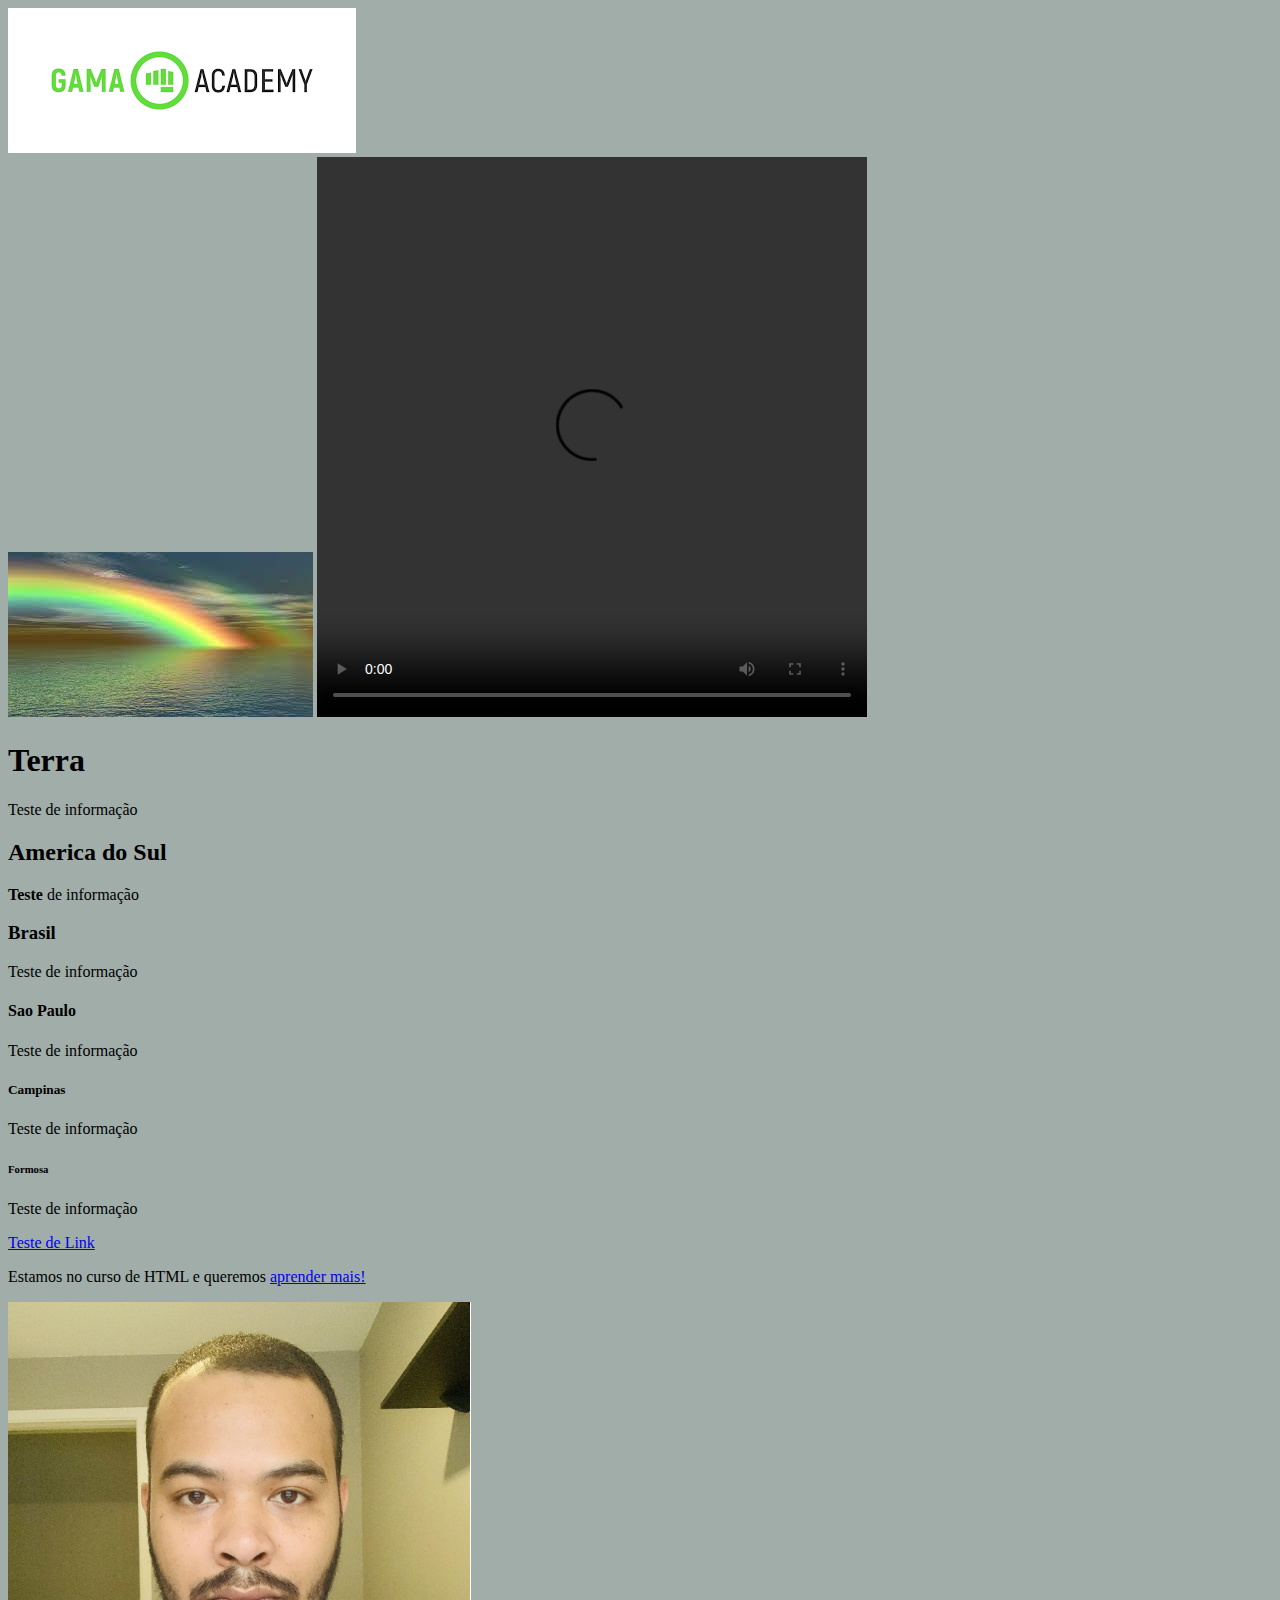
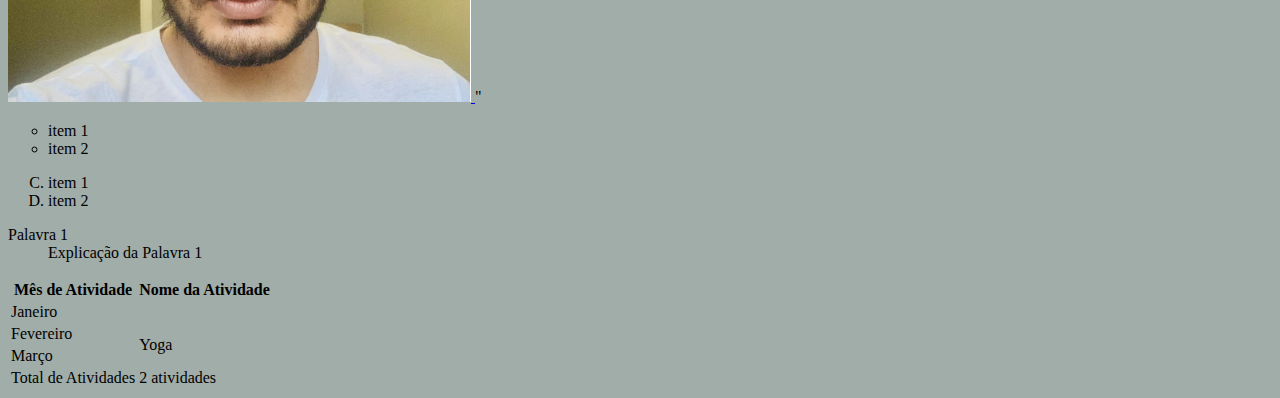
==== Aula1.html @ f004bea9 "Adcionado novos arquivos" ====
<!DOCTYPE html>
<html>
    <head>
        <title>Página de curso HTML Gama</title>
        <meta charset="UTF-8"/>
        <meta name="description" content="Texto descritivo da página"/>
        <meta name="author" content="Gama"/>
<!-- Abaixo é onde configuramos que a pagina vai se adequar a qualquer aplicativo que o usuario abrir-->        
        <meta name="viewport" content="width=devide=width, initial-scale=1.0" /> 
<!-- Abaixo é como puxamos um arquivo css para a estrutura html com a personalização que queremos -->
        <link rel="stylesheet" type="text/css" href="style.css" />
<!-- Abaixo é como puxamos um arquivo javascript para a estrutura html com as interações que queremos-->        
        <script type="text/javascript" src="script.js"> 
        </script>
    
<!-- posso adicionar img aqui, dando a entender que é meu logotipo-->
        <img src="/logo.jpg" alt="Logo da empresa" title="Logo da empresa" />
<!-- o atributo alt significa, texto alternativo-->



    </head>


<!--Aqui já usamos a semantica para a construção da pagian. Main que seria o conteúdo principal
No exemplo abaixo utilizamos diferente tamanhos para definir a ordem de grandeza da informação, conforme detalhado abaixo-->
    <main> 


<!-- adicionando um foto no main -->        
        <img src="/arcoiris.jpg" alt="Foto do Arcoiris" title="Foto do Arcoiris"/>


<!-- Adicionando um video na pagina do html wight e height são os tamnhos do video e control é para aparecer
os botoes de pause, volume e mais-->
        <video width="550" height="560" controls>
                <source src="/video.MP4.MP4" type="video/mp4"/>
        </video>



            <h1>Terra</h1>
            <p>Teste de informação </p>

<!--Posso deixar em negrito com strong uma palavra ou frase inteira-->
            <h2>America do Sul</h2>
            <p><strong>Teste</strong> de informação </p>
            <h3> Brasil </h3>
            <p>Teste de informação </p>

<!-- posso colocar uma palavra ou frase como <span>, a span na realidade apenas é um texto na tela. Não tem peso semantico-->            
            <h4> <span>Sao Paulo</span> </h4>
            <p>Teste de informação </p>
            <h5> Campinas</h5>
            <p>Teste de informação </p>
            <h6> Formosa </h6>
            <p>Teste de informação </p>

<!-- Criando links no corpo da estrutura -->
            <a href="http://www.google.com" title="site do google" target="_blank"> Teste de Link </a>
<!-- neste caso puxamos o link com a href, adicionamos um titulo e com target falamos se irá abrir na mesma pagina
(_selfie) ou em uma nova pagina (_blank)-->

<!-- Podemos também add links direto em textos e fotos-->
<!-- Neste caso o final da frase " aprender mais!" se torna um link para o site do google.-->
            <p> Estamos no curso de HTML e queremos 
                <a href="http://www.google.com" title="aprender mais" target="_blank" > aprender mais! </a> 

            </p>
<!-- no mesmo caso para fotos. Podemos gerar um link para quando clicar na foto ser encaminhado direto para um site. 
Neste caso a foto esta sendo redirecionada para meu linkedin-->
            <a href= "https://www.linkedin.com/in/deidison-bastos-pereira-1689bb50/" title="linkedin" target="_blank">
                    <img src="/photo.jpg.png"/>
            </a>"


<!-- Criando listas desordenadas, o type posso escolher que será circulo a potuação-->
        <ul type="circle">
                <li>item 1 </li>
                <li>item 2 </li>
        </ul>

<!-- criando listas ordenadas, o atributo start me diz a partir de onde quero começar a lista  e o Type me fala
se quero letra ou numero para ordenar -->        
        <ol start="3" type="A">
                <li>item 1</li>
                <li>item 2</il>
        </ol>

<!-- Aqui lista em definição. Tabalha com um dicionario. Damos a palavra e o siginficado dela (dd)-->
        <dl>
                <dt>Palavra 1</dt>
                <dd>Explicação da Palavra 1 </dd>

        </dl>


<!-- Criando tabelas 
Thead é o cabeçalho da tabela
tbody o corpo da tabela
tfoot o rodapé da tabela -->
        <table>
                <thead>
                        <tr>
                                <th >Mês de Atividade</th>
                                <th>Nome da Atividade</th>
                        </tr>
                </thead>
                <tbody>
                        <tr>
                                <td colspan="2" >Janeiro</td>
                        </tr>
                        <tr>
                                <td>Fevereiro</td>
                                <td rowspan="2">Yoga</td>
                        </tr>
                        <tr> 
                                <td>Março</td>
                        </tr>
                </tbody>
                <tfoot>
                        <tr>
                                <td>Total de Atividades</td>
                                <td> 2 atividades</td>
                        </tr>
                </tfoot>

        </table>



        </main>
        <body>

        </body>          
</html>
---- style.css ----
body {
    background-color: rgb(161, 173, 169);
}
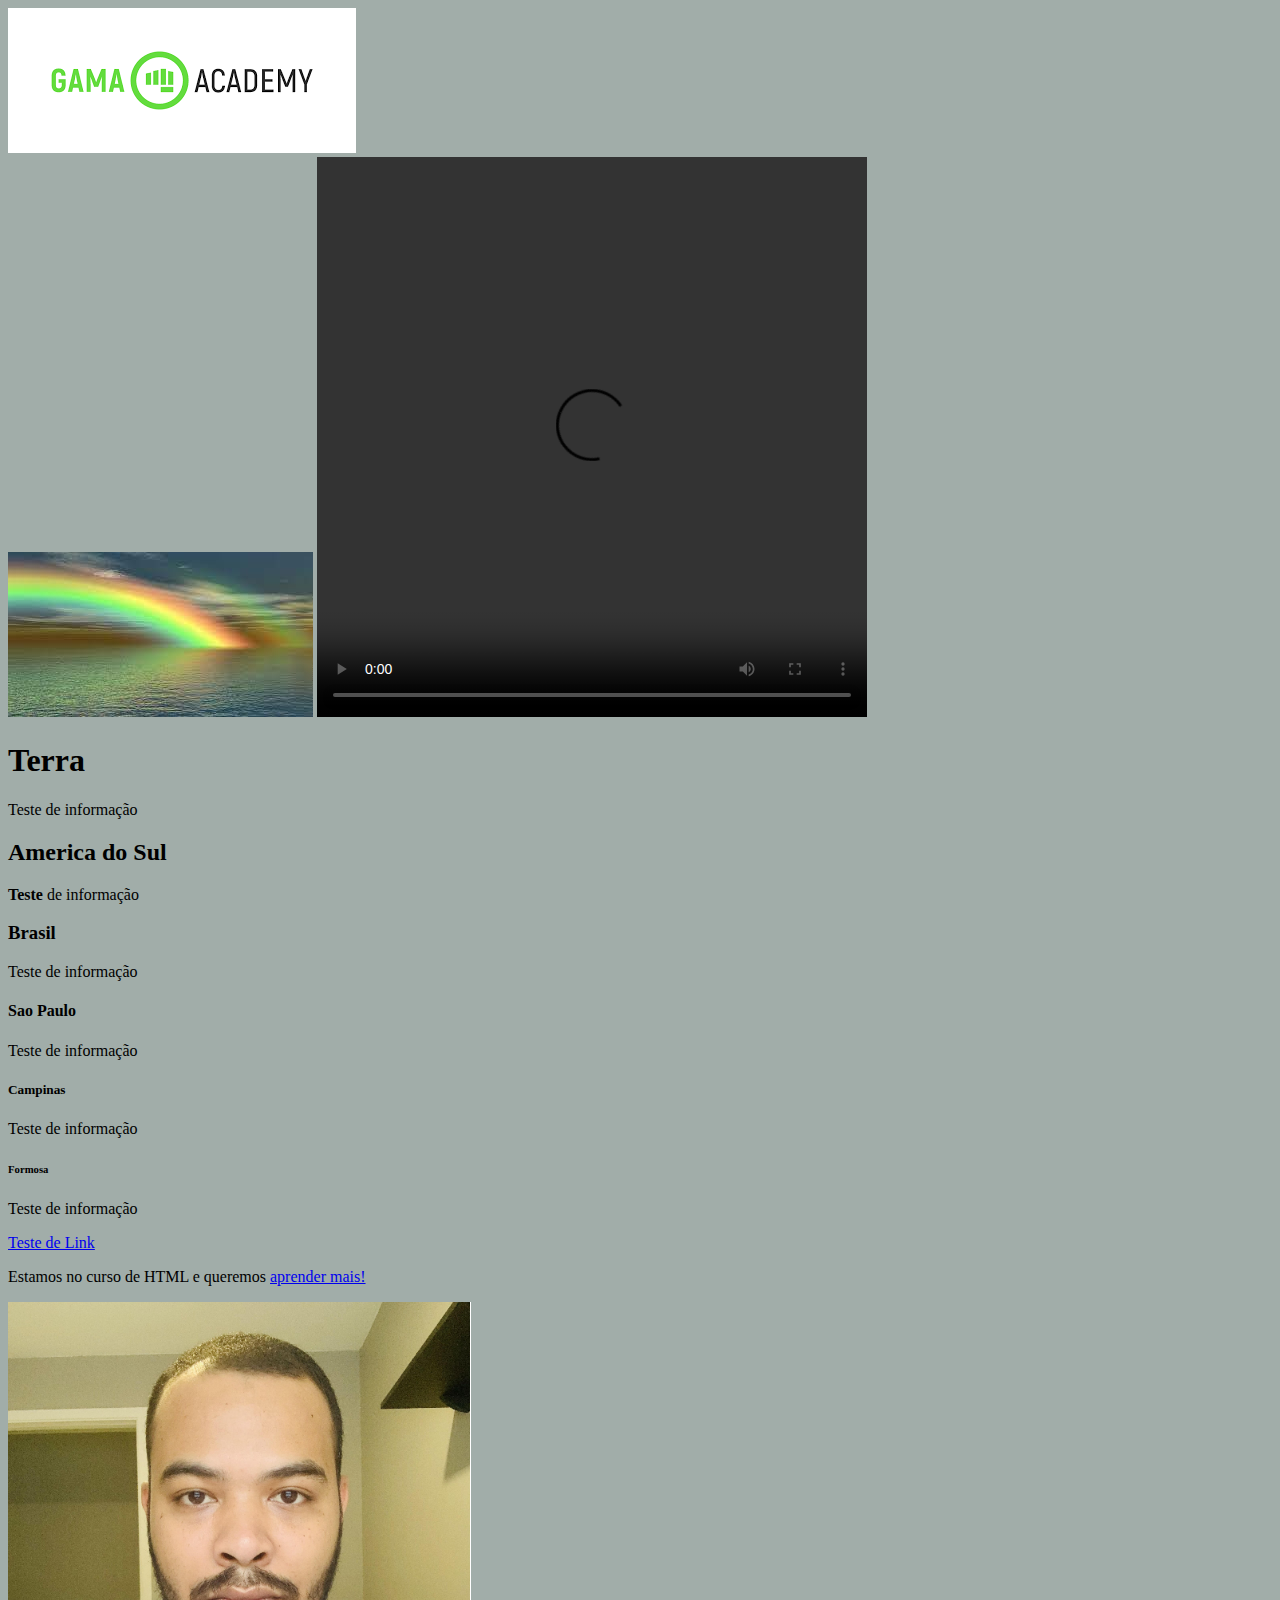
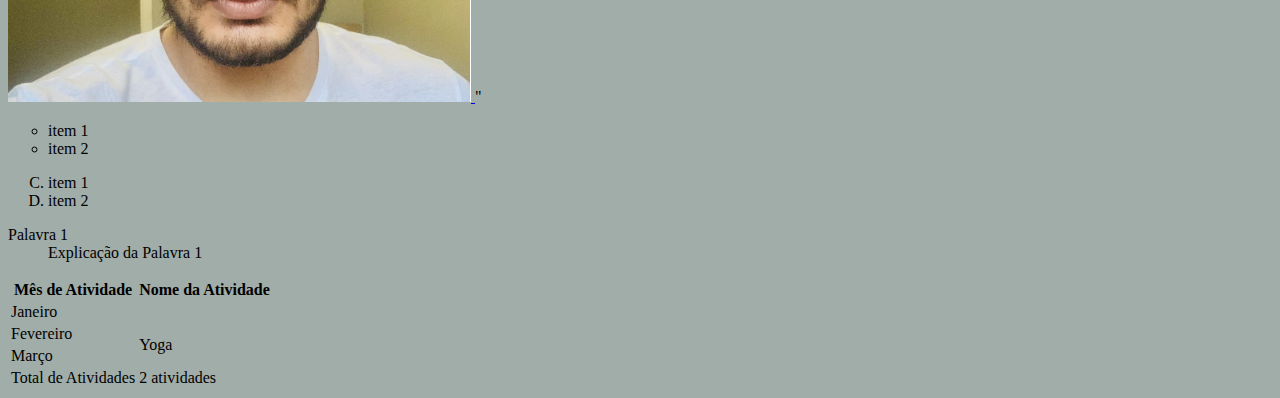
==== commit bbea917c: "Alterado pasta" ====
--- a/Aula1.html
+++ b/Aula1.html
@@ -14,7 +14,7 @@
         </script>
     
 <!-- posso adicionar img aqui, dando a entender que é meu logotipo-->
-        <img src="/logo.jpg" alt="Logo da empresa" title="Logo da empresa" />
+        <img src="/Fotos/logo.jpg" alt="Logo da empresa" title="Logo da empresa" />
 <!-- o atributo alt significa, texto alternativo-->
 
 
@@ -28,7 +28,7 @@
 
 
 <!-- adicionando um foto no main -->        
-        <img src="/arcoiris.jpg" alt="Foto do Arcoiris" title="Foto do Arcoiris"/>
+        <img src="/Fotos/arcoiris.jpg" alt="Foto do Arcoiris" title="Foto do Arcoiris"/>
 
 
 <!-- Adicionando um video na pagina do html wight e height são os tamnhos do video e control é para aparecer
@@ -70,7 +70,7 @@
 <!-- no mesmo caso para fotos. Podemos gerar um link para quando clicar na foto ser encaminhado direto para um site. 
 Neste caso a foto esta sendo redirecionada para meu linkedin-->
             <a href= "https://www.linkedin.com/in/deidison-bastos-pereira-1689bb50/" title="linkedin" target="_blank">
-                    <img src="/photo.jpg.png"/>
+                    <img src="/Fotos/photo.jpg.png"/>
             </a>"
 
 
